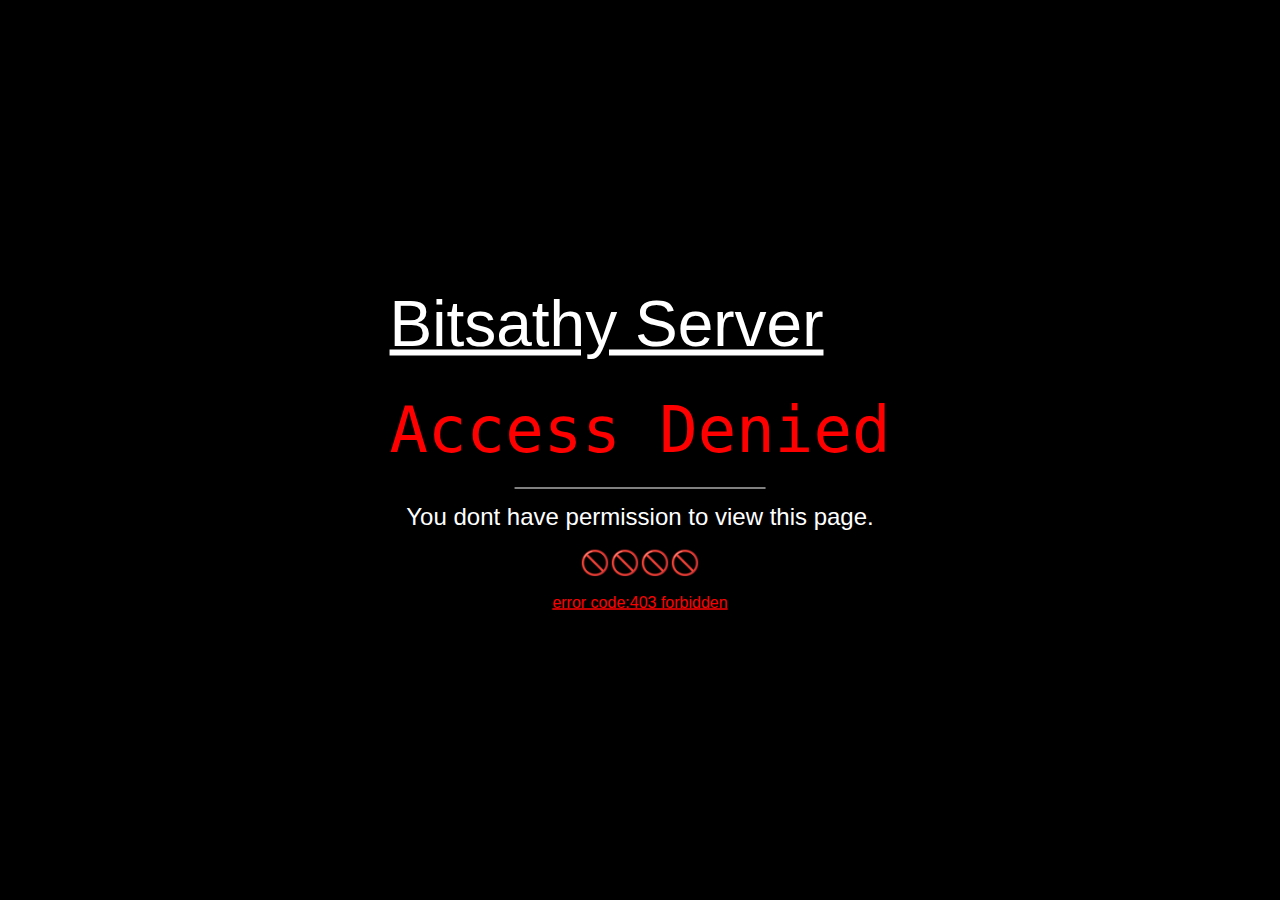
==== cronjob/utils/nono.html @ 3fad9129 "first commit" ====
<!-- <!DOCTYPE html> -->
<html>
<head>
<title>Access Denied</title>
<meta name="viewport" content="width=device-width, initial-scale=1.0"/>
<meta charset="UTF-8">
<style>
  body{
background-color: black;
color: white;
}

h1 {
color: red;
}

h6{
color: red;
text-decoration: underline;
}
</style>
<link rel="stylesheet" href="https://www.w3schools.com/w3css/4/w3.css">
</head>
<body>
<div class="w3-display-middle">
  <a class="w3-jumbo w3-animate-top w3-center"  href="http://senthilnasa.me/">Bitsathy Server</a>
<h1 class="w3-jumbo w3-animate-top w3-center"><code>Access Denied</code></h1>
<hr class="w3-border-white w3-animate-left" style="margin:auto;width:50%">
<h3 class="w3-center w3-animate-right">You dont have permission to view this page.</h3>
<h3 class="w3-center w3-animate-zoom">🚫🚫🚫🚫</h3>
<h6 class="w3-center w3-animate-zoom"><a href="https://httpstatuses.com/403">error code:403 forbidden</a></h6>
</div>
</body>
</html>
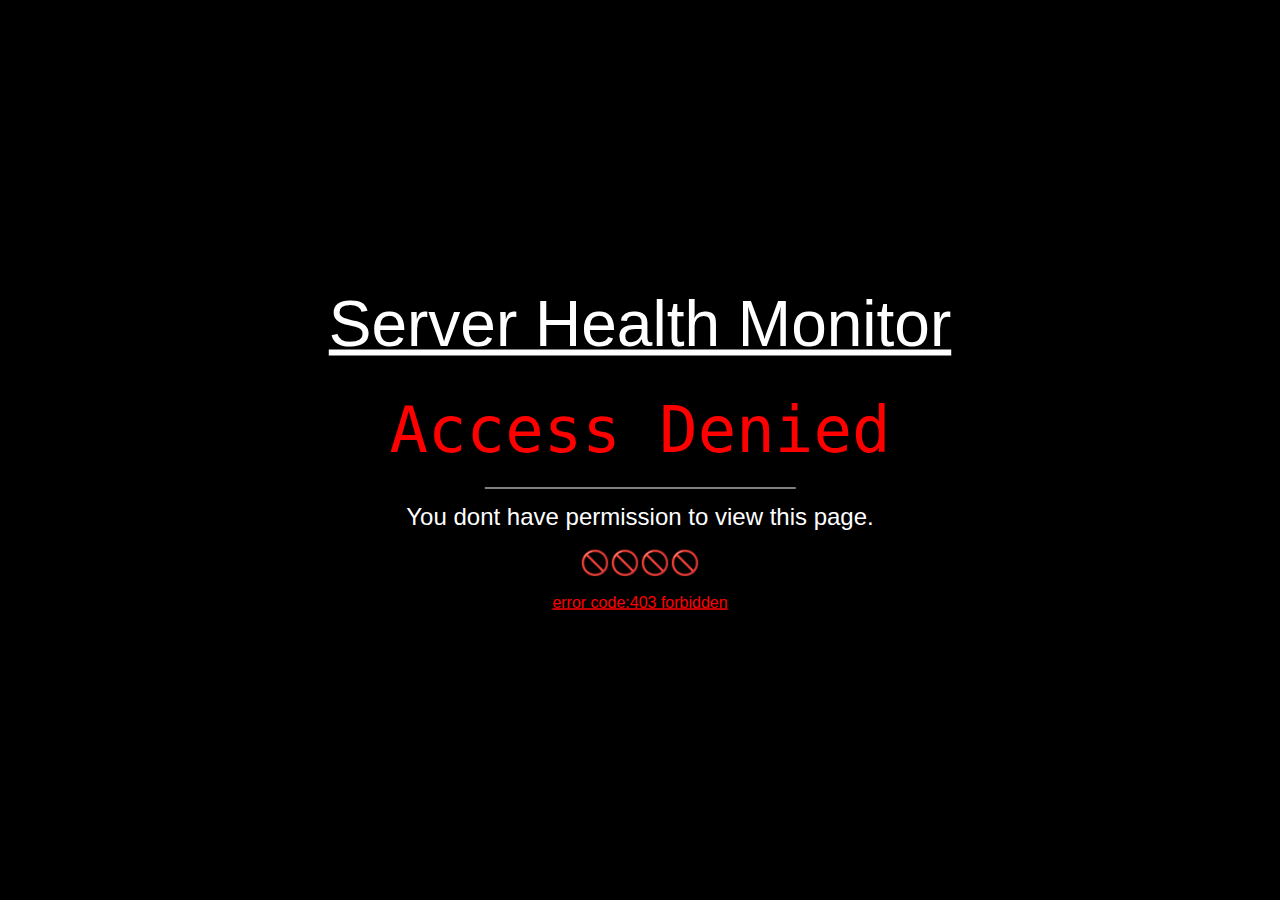
==== commit 8b9fc3c2: "Update server titles and URLs" ====
--- a/cronjob/utils/nono.html
+++ b/cronjob/utils/nono.html
@@ -24,7 +24,7 @@
 </head>
 <body>
 <div class="w3-display-middle">
-  <a class="w3-jumbo w3-animate-top w3-center"  href="http://senthilnasa.me/">Bitsathy Server</a>
+  <a class="w3-jumbo w3-animate-top w3-center"  href="http://senthilnasa.me/">Server Health Monitor</a>
 <h1 class="w3-jumbo w3-animate-top w3-center"><code>Access Denied</code></h1>
 <hr class="w3-border-white w3-animate-left" style="margin:auto;width:50%">
 <h3 class="w3-center w3-animate-right">You dont have permission to view this page.</h3>
